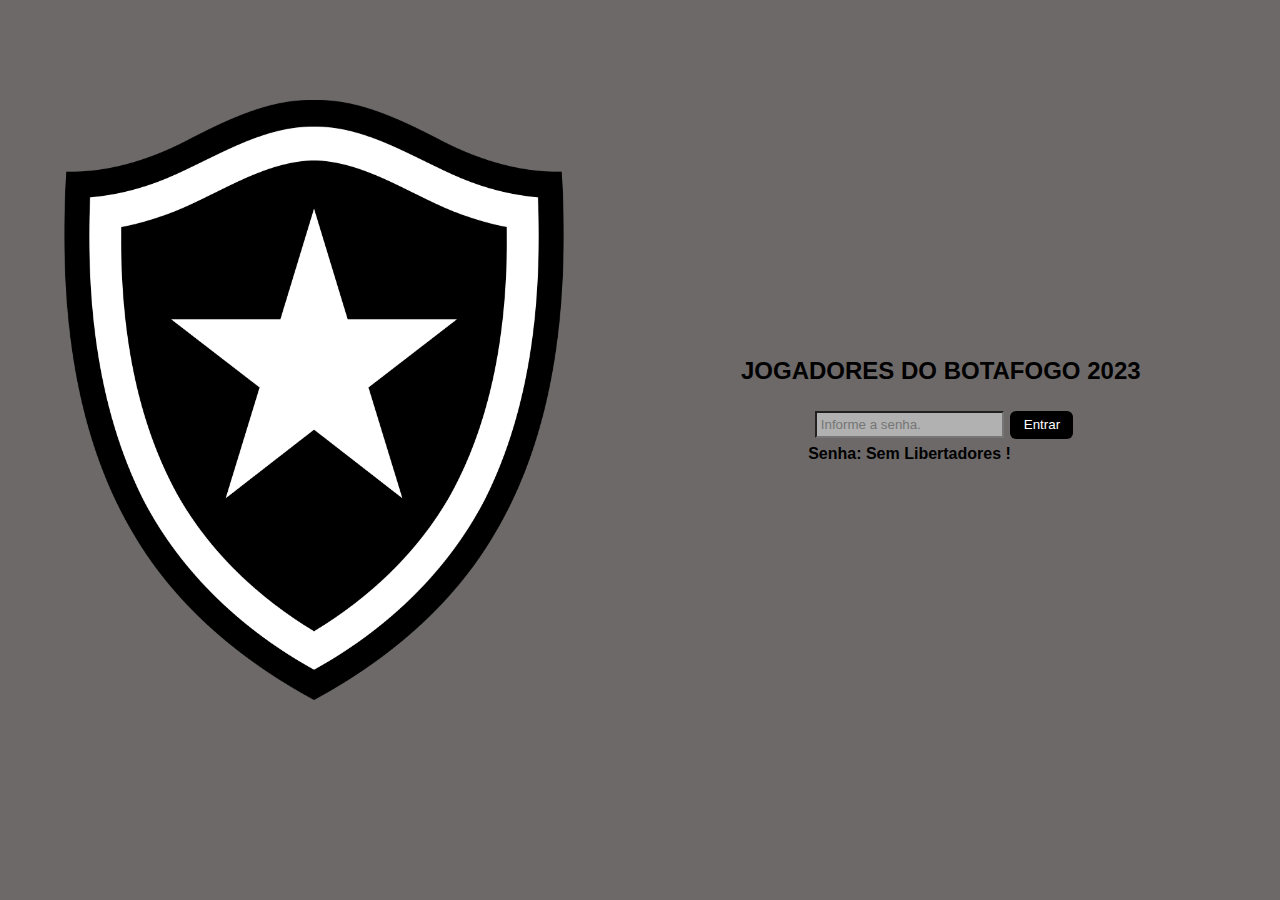
==== repositorio/Ap2/details.html @ a5c108c6 "Add files via upload" ====
<!DOCTYPE html>
<html lang="en">
  <head>
    <meta charset="UTF-8" />
    <meta name="viewport" content="width=device-width, initial-scale=1.0" />
    <title>Detalhes</title>
    <script type="text/javascript" src="./js/login.js"></script>
    <link rel="stylesheet" href="./css/details.css" />
  </head>
  <body>
    <body style="background-color: black; color: white; margin: 2em">
      <h1 id="carregando">Carregando...</h1>
      <div id="elenco"></div>
      <div class="footer">
        <a href="home.html">Voltar</a>
      </div>
      <script type="text/javascript" src="./js/details.js"></script>
    </body>
  </body>
</html>
---- repositorio/Ap2/css/details.css ----
.jogador {
    display: flex;
    align-items: center;
    justify-content: space-between;
    background-color: #0f0f0f;
    border-radius: 20px;
    padding: 1em;
    max-width: 1200px;
    margin: 0 auto;
}

#img-jogador{ 
    display: flex;
    align-items: center;
    flex-direction: column;
    margin: 0 1em 1em 1em;
}

.footer{
    display: flex;
    justify-content: center;
    font-size: 24px;
    margin-top: 10px;
}

.footer a {
    text-decoration: none;
    font-weight: bolder;
    color: white;
    border-radius: 10px;
    background-color:  #0f0f0f;
    display: block;
    padding: 5px;;
}

@media (max-width: 768px) {
    .jogador {
      flex-direction: column;
    }

    #header .div-btns {
      display: none;
    }

    #header .div-select {
      display: block;
    }
  }
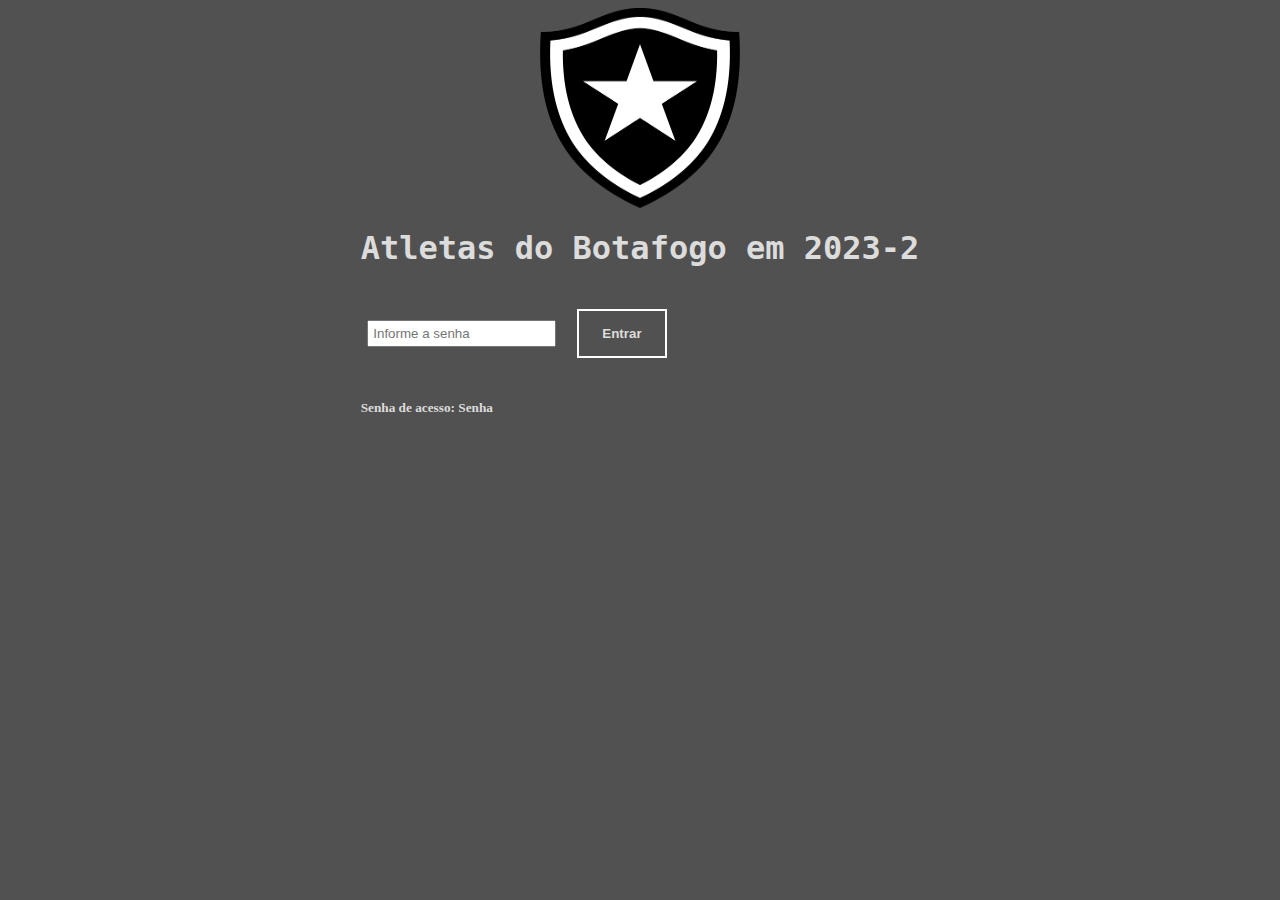
==== commit 5057b699: "Add files via upload" ====
--- a/repositorio/Ap2/details.html
+++ b/repositorio/Ap2/details.html
@@ -1,14 +1,15 @@
 <!DOCTYPE html>
-<html lang="en">
+<html lang="pt-br">
   <head>
-    <meta charset="UTF-8" />
+    <meta charset="utf-8">
     <meta name="viewport" content="width=device-width, initial-scale=1.0" />
     <title>Detalhes</title>
+    <link rel="shortcu icon" href="./assets/botafogo.png">
     <script type="text/javascript" src="./js/login.js"></script>
     <link rel="stylesheet" href="./css/details.css" />
   </head>
   <body>
-    <body style="background-color: black; color: white; margin: 2em">
+    <body style="background-color: rgb(82, 81, 81); color: white; margin: 2em">
       <h1 id="carregando">Carregando...</h1>
       <div id="elenco"></div>
       <div class="footer">
